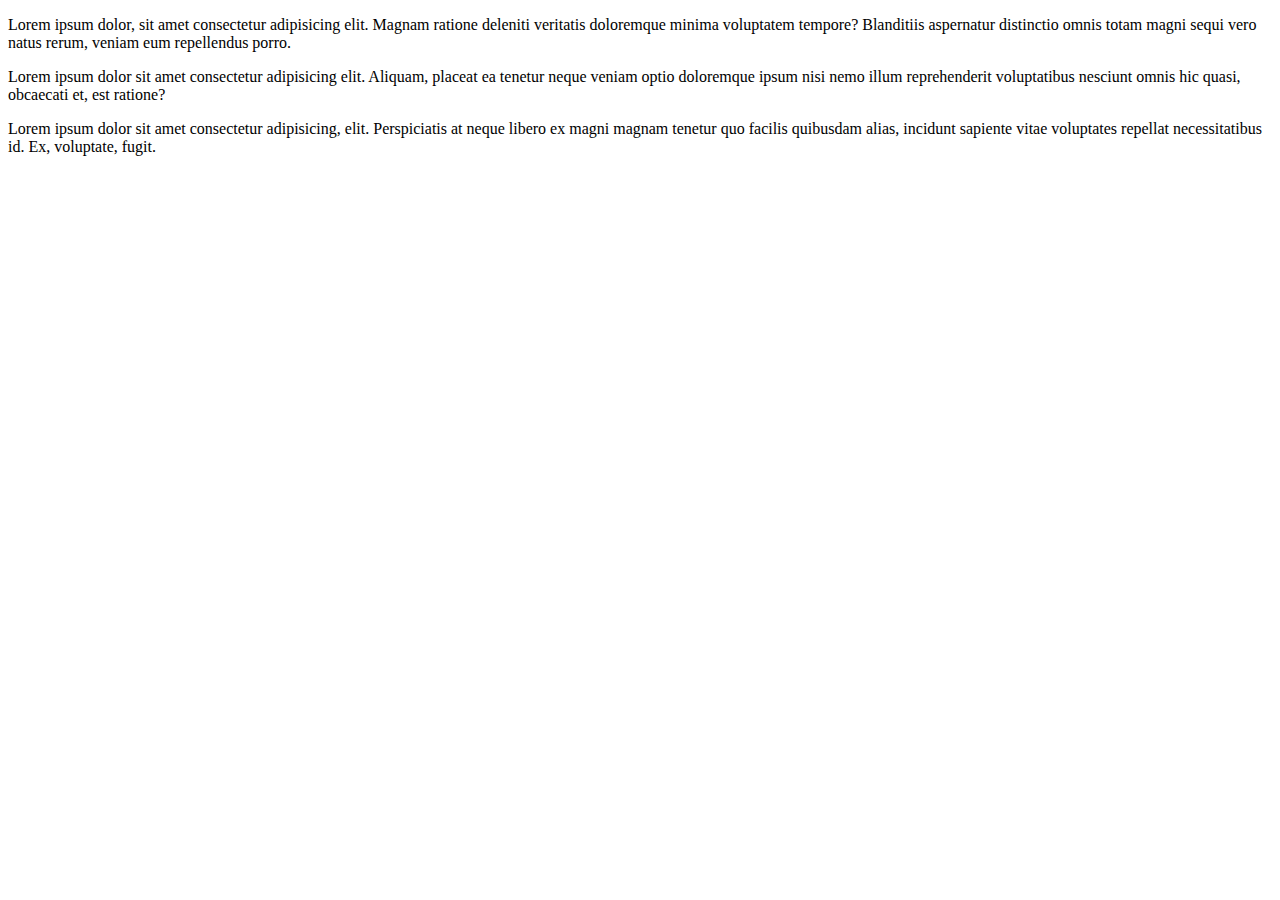
==== index.html @ cc75a99f "fixing code" ====
<!DOCTYPE html>
<html lang="en">
<head>
	<meta charset="UTF-8">
	<meta name="viewport" content="width=device-width, initial-scale=1.0">
	<title>Document</title>
</head>
<body>

		<p id="texto1">Lorem ipsum dolor, sit amet consectetur adipisicing elit. Magnam ratione deleniti veritatis doloremque minima voluptatem tempore? Blanditiis aspernatur distinctio omnis totam magni sequi vero natus rerum, veniam eum repellendus porro.</p>
		<p id="texto2">Lorem ipsum dolor sit amet consectetur adipisicing elit. Aliquam, placeat ea tenetur neque veniam optio doloremque ipsum nisi nemo illum reprehenderit voluptatibus nesciunt omnis hic quasi, obcaecati et, est ratione?</p>
		<p id="texto3">Lorem ipsum dolor sit amet consectetur adipisicing, elit. Perspiciatis at neque libero ex magni magnam tenetur quo facilis quibusdam alias, incidunt sapiente vitae voluptates repellat necessitatibus id. Ex, voluptate, fugit.</p>


		<!-- <script src="variables.js"></script> -->
		<!-- <script src="tiposVariables.js"></script> -->
		<!-- <script src="hoisting.js"></script> -->
		<!-- <script src="operadoresAritmeticos.js"></script> -->
		<!-- <script src="operadoresAsignacion.js"></script> -->
		<!-- <script src="operadoresTexto.js"></script> -->
		<!-- <script src="operadoresComparacionLogicos.js"></script> -->
		<!-- <script src="arreglos.js"></script> -->
		<!-- <script src="funciones.js"></script> -->
		<script src="metodosPropiedadesTexto.js"></script>
</body>
</html>
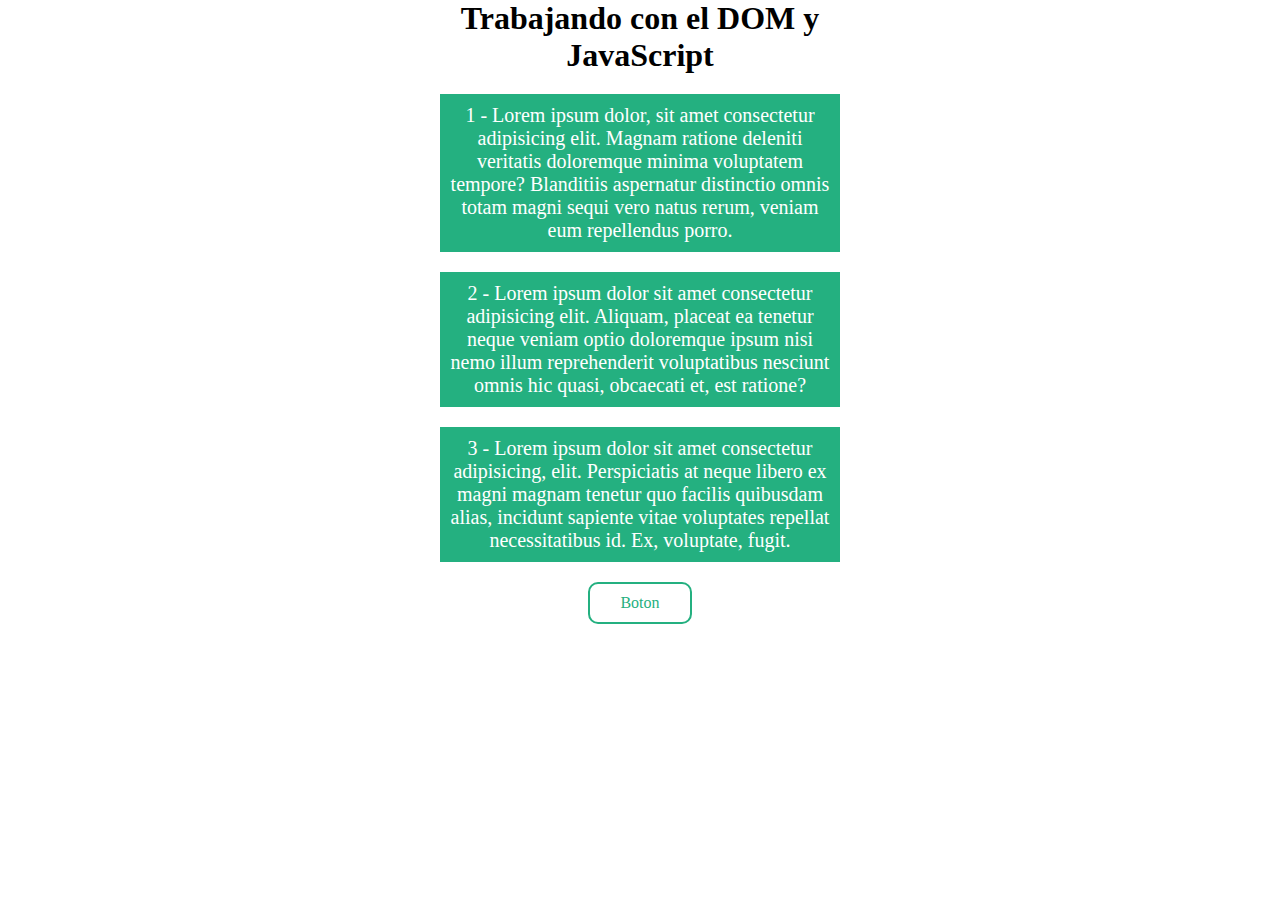
==== commit 58bffdd6: "fixing code HTML and JS" ====
--- a/index.html
+++ b/index.html
@@ -4,12 +4,24 @@
 	<meta charset="UTF-8">
 	<meta name="viewport" content="width=device-width, initial-scale=1.0">
 	<title>Document</title>
+	<link rel="stylesheet" href="css/estilos.css">
 </head>
 <body>
 
-		<p id="texto1">Lorem ipsum dolor, sit amet consectetur adipisicing elit. Magnam ratione deleniti veritatis doloremque minima voluptatem tempore? Blanditiis aspernatur distinctio omnis totam magni sequi vero natus rerum, veniam eum repellendus porro.</p>
-		<p id="texto2">Lorem ipsum dolor sit amet consectetur adipisicing elit. Aliquam, placeat ea tenetur neque veniam optio doloremque ipsum nisi nemo illum reprehenderit voluptatibus nesciunt omnis hic quasi, obcaecati et, est ratione?</p>
-		<p id="texto3">Lorem ipsum dolor sit amet consectetur adipisicing, elit. Perspiciatis at neque libero ex magni magnam tenetur quo facilis quibusdam alias, incidunt sapiente vitae voluptates repellat necessitatibus id. Ex, voluptate, fugit.</p>
+	<div class="contenedor">
+
+		<h1>Trabajando con el DOM y JavaScript</h1>
+
+
+		<p class="texto">1 - Lorem ipsum dolor, sit amet consectetur adipisicing elit. Magnam ratione deleniti veritatis doloremque minima voluptatem tempore? Blanditiis aspernatur distinctio omnis totam magni sequi vero natus rerum, veniam eum repellendus porro.</p>
+
+		<p class="texto" id="segundo">2 - Lorem ipsum dolor sit amet consectetur adipisicing elit. Aliquam, placeat ea tenetur neque veniam optio doloremque ipsum nisi nemo illum reprehenderit voluptatibus nesciunt omnis hic quasi, obcaecati et, est ratione?</p>
+
+		<p class="texto">3 - Lorem ipsum dolor sit amet consectetur adipisicing, elit. Perspiciatis at neque libero ex magni magnam tenetur quo facilis quibusdam alias, incidunt sapiente vitae voluptates repellat necessitatibus id. Ex, voluptate, fugit.</p>
+
+		<span class="boton" id="boton">Boton</span>
+
+	</div>
 
 
 		<!-- <script src="variables.js"></script> -->
@@ -21,6 +33,20 @@
 		<!-- <script src="operadoresComparacionLogicos.js"></script> -->
 		<!-- <script src="arreglos.js"></script> -->
 		<!-- <script src="funciones.js"></script> -->
-		<script src="metodosPropiedadesTexto.js"></script>
+		<!-- <script src="metodosPropiedadesTexto.js"></script> -->
+		<!-- <script src="metodosPropiedadesArreglos.js"></script> -->
+		<!-- <script src="condicional_if.js"></script> -->
+		<!-- <script src="switch.js"></script> -->
+		<!-- <script src="intervalos.js"></script> -->
+		<!-- <script src="retardos.js"></script> -->
+		<!-- <script src="aleatorios.js"></script> -->
+		<!-- <script src="cicloFor.js"></script> -->
+		<!-- <script src="cicloWhile.js"></script> -->
+		<!-- <script src="sentenciaBreak.js"></script> -->
+		<!-- <script src="sentenciaContinue.js"></script> -->
+		<!-- <script src="ambitoVariables.js"></script> -->
+		<!-- <script src="POO.js"></script> -->
+		<script src="selectores.js"></script>
+
 </body>
 </html>--- a/css/estilos.css
+++ b/css/estilos.css
@@ -0,0 +1,44 @@
+*{
+  margin: 0;
+  padding: 0;
+  -webkit-box-sizing: border-box;
+  box-sizing: border-box;
+}
+
+body{
+  text-align: center;
+}
+
+.contenedor{
+  display: inline-block;
+  width: 400px;
+}
+
+.texto{
+  padding: 10px;
+  background: #24b080;
+  color: white;
+  font-size: 20px;
+  text-align: center;
+  margin: 20px auto;
+}
+
+.boton{
+  display: inline-block;
+  background: #fff;
+  border-radius: 10px;
+  border: 2px solid #24b080;
+  padding: 10px 30px;
+  cursor: pointer;
+  color: #24b080;
+}
+
+.boton:hover{
+  background: #24b080;
+  border: 2px solid #24b080;
+  color: #fff;
+}
+
+.fondo-rojo{
+  background: red;
+}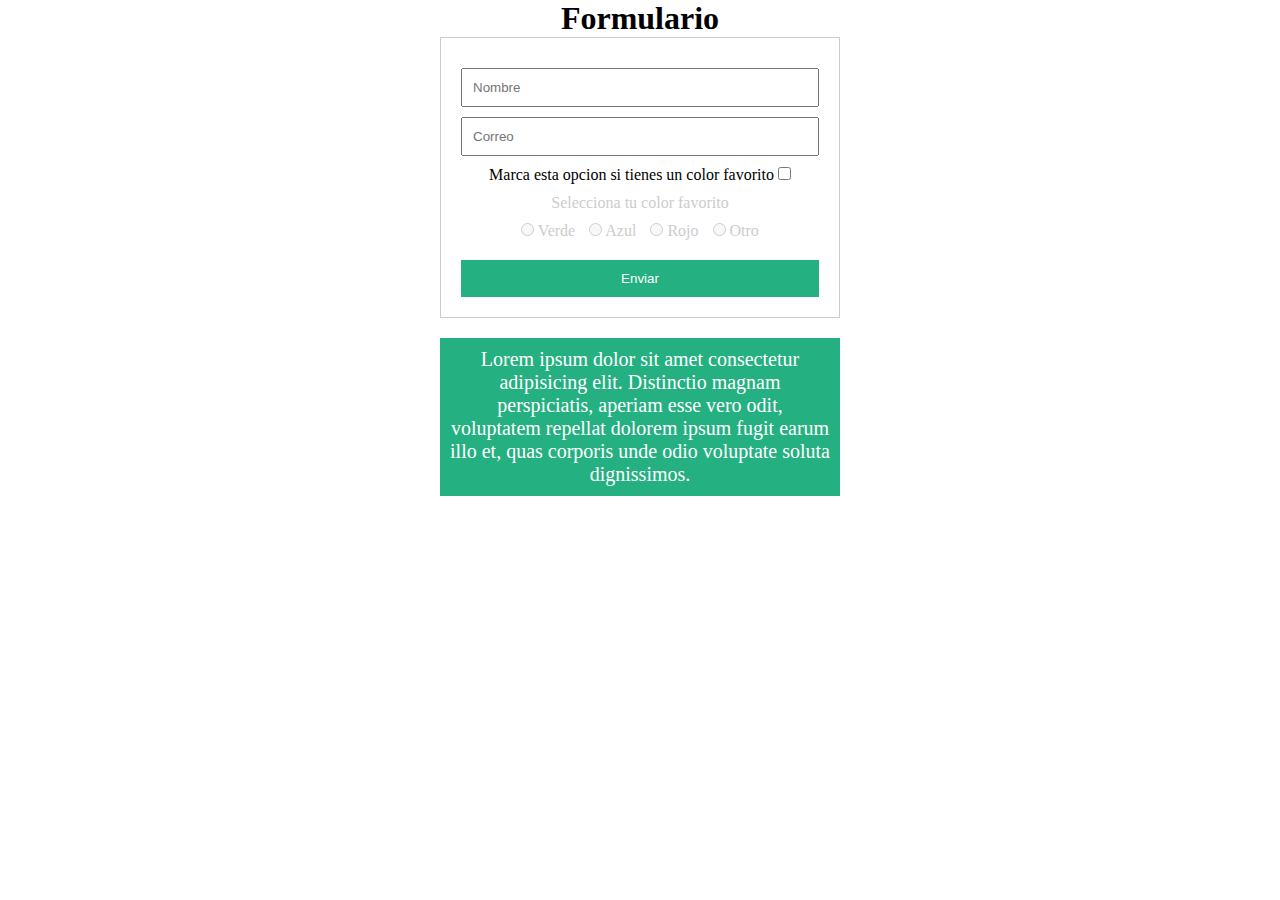
==== commit 82b14051: "Fixing code" ====
--- a/index.html
+++ b/index.html
@@ -8,19 +8,41 @@
 </head>
 <body>
 
+
 	<div class="contenedor">
 
-		<h1>Trabajando con el DOM y JavaScript</h1>
+		<h1>Formulario</h1>
 
+		<form name="formulario" action="">
 
-		<p class="texto">1 - Lorem ipsum dolor, sit amet consectetur adipisicing elit. Magnam ratione deleniti veritatis doloremque minima voluptatem tempore? Blanditiis aspernatur distinctio omnis totam magni sequi vero natus rerum, veniam eum repellendus porro.</p>
+			<div class="input-group">
+				<input type="text" name="nombre" id="nombre" placeholder="Nombre">
+			</div>
 
-		<p class="texto" id="segundo">2 - Lorem ipsum dolor sit amet consectetur adipisicing elit. Aliquam, placeat ea tenetur neque veniam optio doloremque ipsum nisi nemo illum reprehenderit voluptatibus nesciunt omnis hic quasi, obcaecati et, est ratione?</p>
+			<div class="input-group">
+				<input type="email" name="email" id="email" placeholder="Correo">
+			</div>
 
-		<p class="texto">3 - Lorem ipsum dolor sit amet consectetur adipisicing, elit. Perspiciatis at neque libero ex magni magnam tenetur quo facilis quibusdam alias, incidunt sapiente vitae voluptates repellat necessitatibus id. Ex, voluptate, fugit.</p>
+			<div class="input-group">
+				<label for="colorFavorito"> Marca esta opcion si tienes un color favorito</label>
+				<input type="checkbox" name="colorFavorito" id="colorFavorito">
+			</div>
 
-		<span class="boton" id="boton">Boton</span>
+			<p class="disabled"> Selecciona tu color favorito</p>
 
+			<div class="input-group radio-buttons disabled">
+				<input type="radio" name="color" id="verde" disabled> <label for="verde">Verde</label>
+				<input type="radio" name="color" id="azul" disabled> <label for="azul">Azul</label>
+				<input type="radio" name="color" id="rojo" disabled> <label for="rojo">Rojo</label>
+				<input type="radio" name="color" id="otro" disabled> <label for="otro">Otro</label>
+			</div>
+
+			<input type="submit" value="Enviar">
+
+		</form>
+
+		<p class="texto">Lorem ipsum dolor sit amet consectetur adipisicing elit. Distinctio magnam perspiciatis, aperiam esse vero odit, voluptatem repellat dolorem ipsum fugit earum illo et, quas corporis unde odio voluptate soluta dignissimos.</p>
+			
 	</div>
 
 
@@ -46,7 +68,14 @@
 		<!-- <script src="sentenciaContinue.js"></script> -->
 		<!-- <script src="ambitoVariables.js"></script> -->
 		<!-- <script src="POO.js"></script> -->
-		<script src="selectores.js"></script>
+		<!-- <script src="selectores.js"></script> -->
+		<!-- <script src="crearElementos.js"></script> -->
+		<!-- <script src="ClasesId.js"></script> -->
+		<!-- <script src="ubicarElementos.js"></script> -->
+		<!-- <script src="reemplazarEliminar.js"></script> -->
+		<!-- <script src="añadirEliminarEventos.js"></script> -->
+		<!-- <script src="click.js"></script> -->
+		<script src="mouseOverOut.js"></script>
 
 </body>
 </html>--- a/css/estilos.css
+++ b/css/estilos.css
@@ -41,4 +41,54 @@
 
 .fondo-rojo{
   background: red;
-}+}
+
+
+/*==========================|
+
+=        FORMULARIO        =
+
+|==========================*/
+
+  form{
+    padding: 20px;
+    border: 1px solid #ccc;
+  }
+
+  .input-group{
+    margin: 10px 0;
+  }
+
+  input[type="text"], input[type="email"]{
+    width: 100%;
+    padding: 10px;
+    outline: none;
+  }
+
+  input[type="radio"]{
+    margin-left: 10px;
+  }
+
+  input[type="radio"]:first-child{
+    margin-left: 0;
+  }
+
+  input[type="submit"]{
+    width: 100%;
+    background: #24b080;
+    padding: 10px;
+    border: 1px solid #24b080;
+    cursor: pointer;
+    color: white;
+    margin-top: 10px;
+  }
+
+  .disabled{
+    color: #ccc;
+    cursor: not-allowed;
+  }
+
+  .disabled input, .disabled label{
+    color: #ccc;
+    cursor: not-allowed;
+  }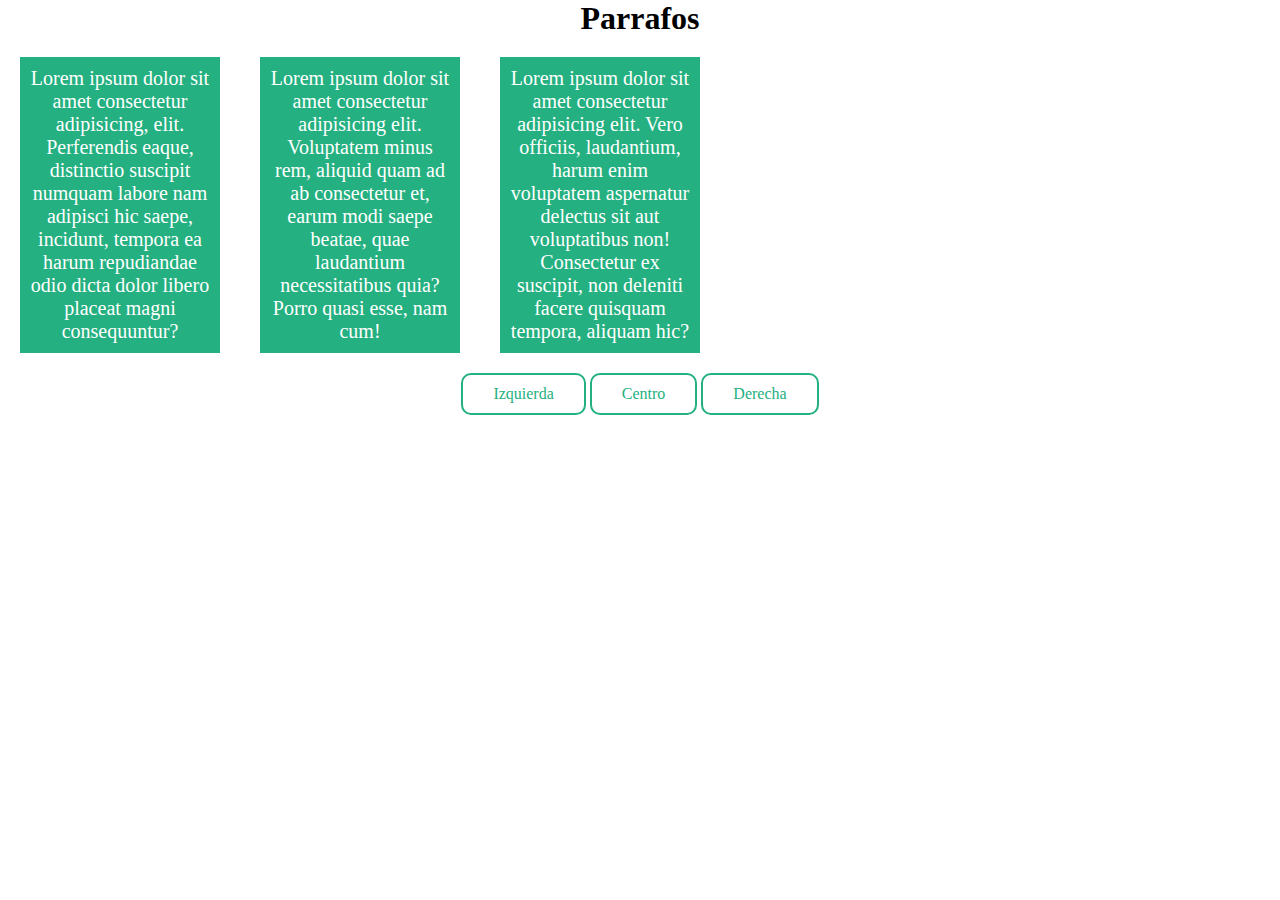
==== commit 299348d7: "fix" ====
--- a/index.html
+++ b/index.html
@@ -11,38 +11,20 @@
 
 	<div class="contenedor">
 
-		<h1>Formulario</h1>
+		<h1>Parrafos</h1>
 
-		<form name="formulario" action="">
+		<div class="flexbox">
+		<p class="texto">Lorem ipsum dolor sit amet consectetur adipisicing, elit. Perferendis eaque, distinctio suscipit numquam labore nam adipisci hic saepe, incidunt, tempora ea harum repudiandae odio dicta dolor libero placeat magni consequuntur?</p>
 
-			<div class="input-group">
-				<input type="text" name="nombre" id="nombre" placeholder="Nombre">
-			</div>
+		<p class="texto">Lorem ipsum dolor sit amet consectetur adipisicing elit. Voluptatem minus rem, aliquid quam ad ab consectetur et, earum modi saepe beatae, quae laudantium necessitatibus quia? Porro quasi esse, nam cum!</p>
 
-			<div class="input-group">
-				<input type="email" name="email" id="email" placeholder="Correo">
-			</div>
+		<p class="texto">Lorem ipsum dolor sit amet consectetur adipisicing elit. Vero officiis, laudantium, harum enim voluptatem aspernatur delectus sit aut voluptatibus non! Consectetur ex suscipit, non deleniti facere quisquam tempora, aliquam hic?</p>
+		</div>
 
-			<div class="input-group">
-				<label for="colorFavorito"> Marca esta opcion si tienes un color favorito</label>
-				<input type="checkbox" name="colorFavorito" id="colorFavorito">
-			</div>
+			<span id="izquierda" class="boton">Izquierda</span>
+			<span id="centro" class="boton">Centro</span>
+			<span id="derecha" class="boton">Derecha</span>
 
-			<p class="disabled"> Selecciona tu color favorito</p>
-
-			<div class="input-group radio-buttons disabled">
-				<input type="radio" name="color" id="verde" disabled> <label for="verde">Verde</label>
-				<input type="radio" name="color" id="azul" disabled> <label for="azul">Azul</label>
-				<input type="radio" name="color" id="rojo" disabled> <label for="rojo">Rojo</label>
-				<input type="radio" name="color" id="otro" disabled> <label for="otro">Otro</label>
-			</div>
-
-			<input type="submit" value="Enviar">
-
-		</form>
-
-		<p class="texto">Lorem ipsum dolor sit amet consectetur adipisicing elit. Distinctio magnam perspiciatis, aperiam esse vero odit, voluptatem repellat dolorem ipsum fugit earum illo et, quas corporis unde odio voluptate soluta dignissimos.</p>
-			
 	</div>
 
 
@@ -75,7 +57,14 @@
 		<!-- <script src="reemplazarEliminar.js"></script> -->
 		<!-- <script src="añadirEliminarEventos.js"></script> -->
 		<!-- <script src="click.js"></script> -->
-		<script src="mouseOverOut.js"></script>
+		<!-- <script src="mouseOverOut.js"></script> -->
+		<!-- <script src="focusBlur.js"></script> -->
+		<!-- <script src="change.js"></script> -->
+		<!-- <script src="load.js"></script> -->
+		<!-- <script src="this.js"></script> -->
+		<!-- <script src="modificandoModeloCaja.js"></script> -->
+		<script src="posicionamiento.js"></script>
+
 
 </body>
 </html>--- a/css/estilos.css
+++ b/css/estilos.css
@@ -11,7 +11,7 @@
 
 .contenedor{
   display: inline-block;
-  width: 400px;
+  width: 100%;
 }
 
 .texto{
@@ -20,7 +20,8 @@
   color: white;
   font-size: 20px;
   text-align: center;
-  margin: 20px auto;
+  margin: 20px;
+  max-width: 200px;
 }
 
 .boton{
@@ -91,4 +92,8 @@
   .disabled input, .disabled label{
     color: #ccc;
     cursor: not-allowed;
+  }
+
+  .flexbox{ 
+    display: flex;
   }